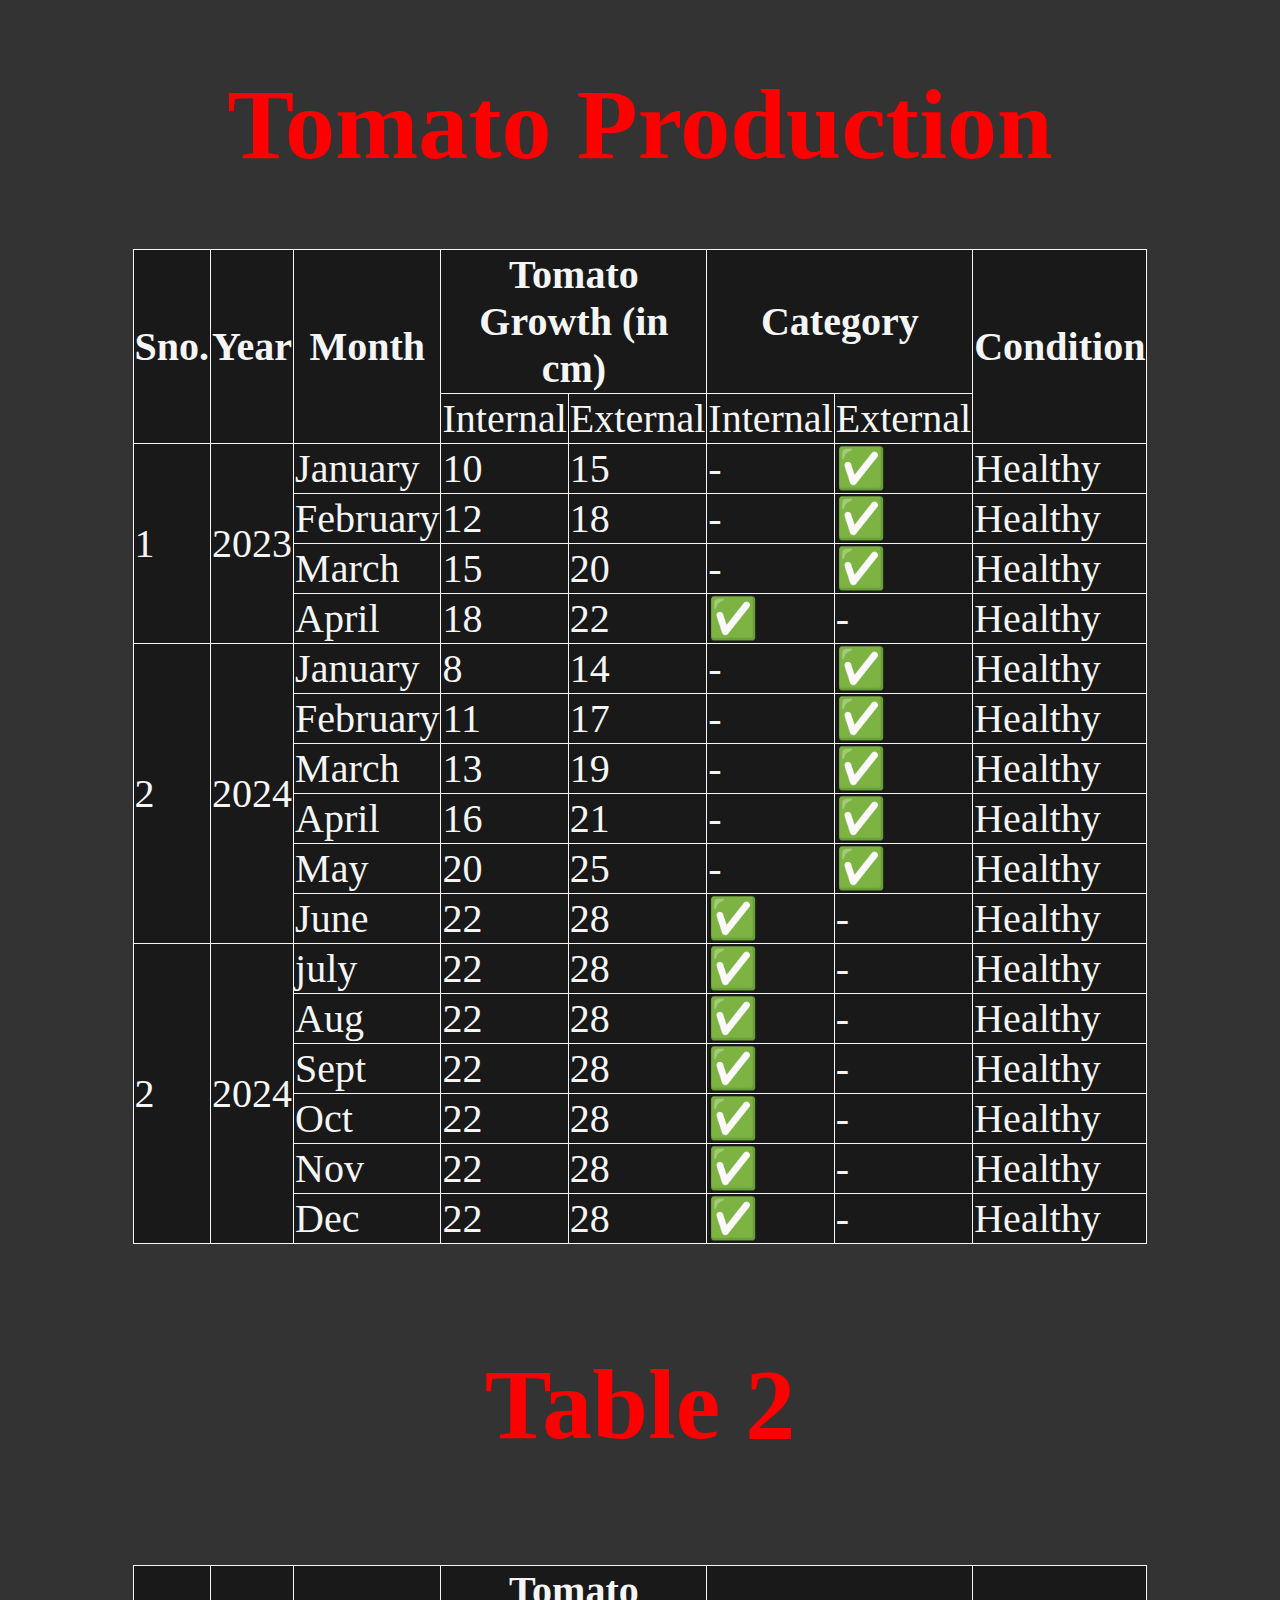
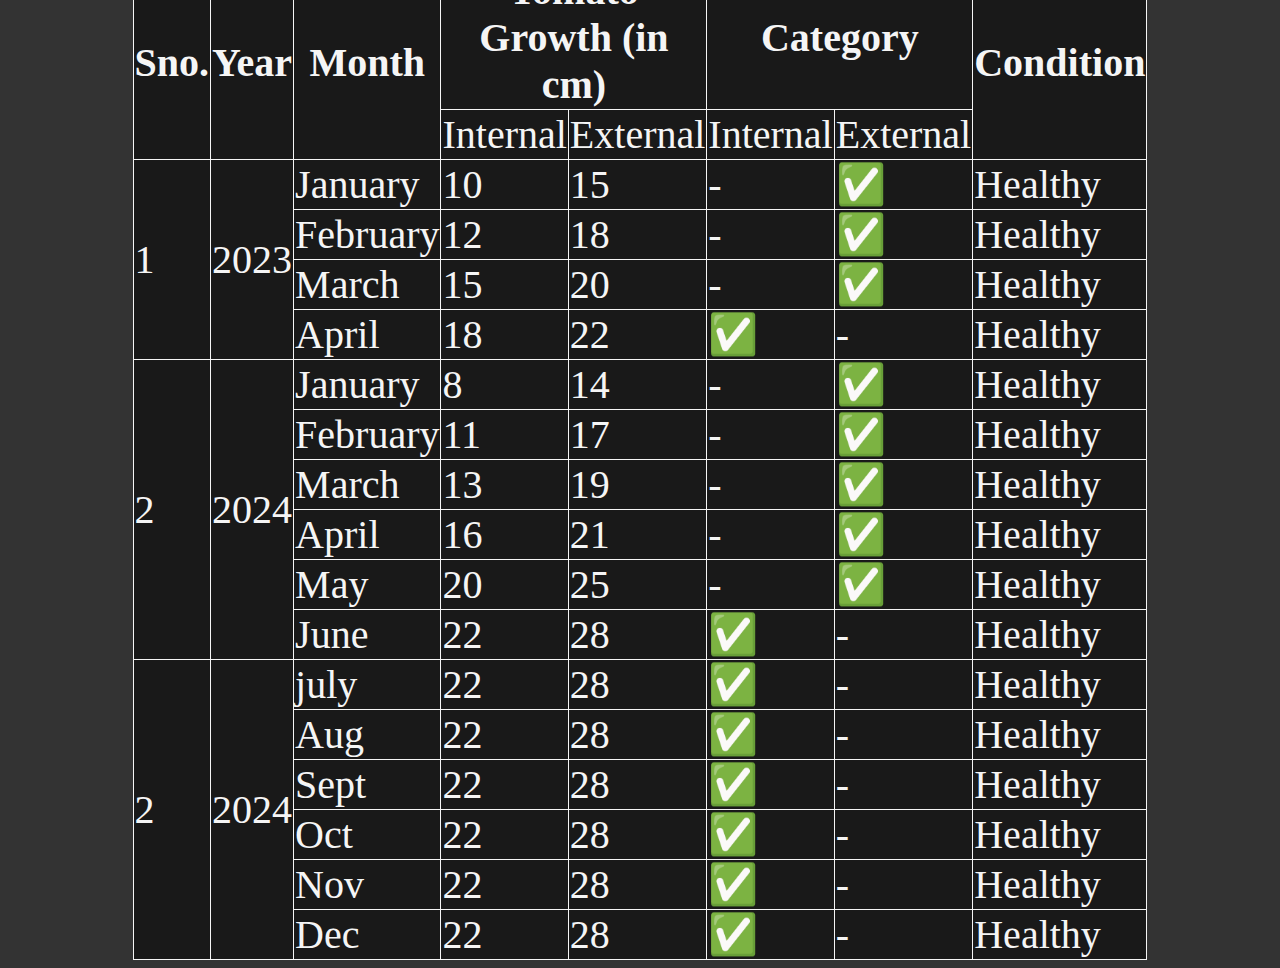
==== WebDev/table.html @ fb670f56 "Updating all my work" ====
<!DOCTYPE html>
<html lang="en">
<head>
    <meta name="viewport" content="width=device-width, initial-scale=1.0">
    <title>Asterisk Figure</title>
    <meta charset="UTF-8">
    <style>
        body{
            background-color: #333;
            color: whitesmoke;
            background-image: url('https://i1.wp.com/blog.pestprophet.com/wp-content/uploads/2023/03/tomato-scaled.jpg');
            background-repeat:repeat;
            background-position: center;
            background-attachment: fixed;
            
        }
        table{
            margin: 0 auto;
            width: 70%;
            border: 1px solid #333;
            border-collapse: collapse;
        }
        
        tr, th, td{
            border: 1px solid whitesmoke;
            font-size: 40px;
           
            
        }
        .container{
            background-color: rgba(0, 0, 0, 0.5);
        }
        h1{
           text-align: center;
           color: red;
           font-size: 100px;
                } 

    </style>

<body>
    
    <H1>Tomato Production</H1>


    <table class="container">
        <tr>
            <th rowspan="2">Sno.</th>
            <th rowspan="2">Year</th>
            <th rowspan="2">Month</th>
            <th colspan="2">Tomato Growth (in cm)</th>
            <th colspan="2">Category</th>
            <th rowspan="2">Condition</th>
        </tr>
        <tr>
            <td>Internal</td>
            <td>External</td>
            <td>Internal</td>
            <td>External</td>
        </tr>
        <tr>
            <td rowspan="4">1</td>
            <td rowspan="4">2023</td>
            <td>January</td>
            <td>10</td>
            <td>15</td>
            <td>-</td>
            <td>✅</td>
            <td>Healthy</td>
        </tr>
        <tr>
            <td>February</td>
            <td>12</td>
            <td>18</td>
            <td>-</td>
            <td>✅</td>
            <td>Healthy</td>
        </tr>
        <tr>
            <td>March</td>
            <td>15</td>
            <td>20</td>
            <td>-</td>
            <td>✅</td>
            <td>Healthy</td>
        </tr>
        <tr>
            <td>April</td>
            <td>18</td>
            <td>22</td>
            <td>✅</td>
            <td>-</td>
            <td>Healthy</td>
        </tr>
        <tr>
            <td rowspan="6">2</td>
            <td rowspan="6">2024</td>
            <td>January</td>
            <td>8</td>
            <td>14</td>
            <td>-</td>
            <td>✅</td>
            <td>Healthy</td>
        </tr>
        <tr>
            <td>February</td>
            <td>11</td>
            <td>17</td>
            <td>-</td>
            <td>✅</td>
            <td>Healthy</td>
        </tr>
        <tr>
            <td>March</td>
            <td>13</td>
            <td>19</td>
            <td>-</td>
            <td>✅</td>
            <td>Healthy</td>
        </tr>
        <tr>
            <td>April</td>
            <td>16</td>
            <td>21</td>
            <td>-</td>
            <td>✅</td>
            <td>Healthy</td>
        </tr>
        <tr>
            <td>May</td>
            <td>20</td>
            <td>25</td>
            <td>-</td>
            <td>✅</td>
            <td>Healthy</td>
        </tr>
        <tr>
            <td>June</td>
            <td>22</td>
            <td>28</td>
            <td>✅</td>
            <td>-</td>
            <td>Healthy</td>
        </tr>
        <tr>
            <td rowspan="6">2</td>
            <td rowspan="6">2024</td>
            <td>july</td>
            <td>22</td>
            <td>28</td>
            <td>✅</td>
            <td>-</td>
            <td>Healthy</td>
        </tr>
        <tr>
            
            <td>Aug</td>
            <td>22</td>
            <td>28</td>
            <td>✅</td>
            <td>-</td>
            <td>Healthy</td>
        </tr>
        <tr>
            <td>Sept</td>
            <td>22</td>
            <td>28</td>
            <td>✅</td>
            <td>-</td>
            <td>Healthy</td>
        </tr>
        <tr>
            <td>Oct</td>
            <td>22</td>
            <td>28</td>
            <td>✅</td>
            <td>-</td>
            <td>Healthy</td>
        </tr>
        <tr>
            <td>Nov</td>
            <td>22</td>
            <td>28</td>
            <td>✅</td>
            <td>-</td>
            <td>Healthy</td>
        </tr>
        <tr>
            <td>Dec</td>
            <td>22</td>
            <td>28</td>
            <td>✅</td>
            <td>-</td>
            <td>Healthy</td>
        </tr>

    </table>
    <br><br>
    <h1>Table 2</h1>
    <br><br>
    <table class="container">
        <tr>
            <th rowspan="2">Sno.</th>
            <th rowspan="2">Year</th>
            <th rowspan="2">Month</th>
            <th colspan="2">Tomato Growth (in cm)</th>
            <th colspan="2">Category</th>
            <th rowspan="2">Condition</th>
        </tr>
        <tr>
            <td>Internal</td>
            <td>External</td>
            <td>Internal</td>
            <td>External</td>
        </tr>
        <tr>
            <td rowspan="4">1</td>
            <td rowspan="4">2023</td>
            <td>January</td>
            <td>10</td>
            <td>15</td>
            <td>-</td>
            <td>✅</td>
            <td>Healthy</td>
        </tr>
        <tr>
            <td>February</td>
            <td>12</td>
            <td>18</td>
            <td>-</td>
            <td>✅</td>
            <td>Healthy</td>
        </tr>
        <tr>
            <td>March</td>
            <td>15</td>
            <td>20</td>
            <td>-</td>
            <td>✅</td>
            <td>Healthy</td>
        </tr>
        <tr>
            <td>April</td>
            <td>18</td>
            <td>22</td>
            <td>✅</td>
            <td>-</td>
            <td>Healthy</td>
        </tr>
        <tr>
            <td rowspan="6">2</td>
            <td rowspan="6">2024</td>
            <td>January</td>
            <td>8</td>
            <td>14</td>
            <td>-</td>
            <td>✅</td>
            <td>Healthy</td>
        </tr>
        <tr>
            <td>February</td>
            <td>11</td>
            <td>17</td>
            <td>-</td>
            <td>✅</td>
            <td>Healthy</td>
        </tr>
        <tr>
            <td>March</td>
            <td>13</td>
            <td>19</td>
            <td>-</td>
            <td>✅</td>
            <td>Healthy</td>
        </tr>
        <tr>
            <td>April</td>
            <td>16</td>
            <td>21</td>
            <td>-</td>
            <td>✅</td>
            <td>Healthy</td>
        </tr>
        <tr>
            <td>May</td>
            <td>20</td>
            <td>25</td>
            <td>-</td>
            <td>✅</td>
            <td>Healthy</td>
        </tr>
        <tr>
            <td>June</td>
            <td>22</td>
            <td>28</td>
            <td>✅</td>
            <td>-</td>
            <td>Healthy</td>
        </tr>
        <tr>
            <td rowspan="6">2</td>
            <td rowspan="6">2024</td>
            <td>july</td>
            <td>22</td>
            <td>28</td>
            <td>✅</td>
            <td>-</td>
            <td>Healthy</td>
        </tr>
        <tr>
            
            <td>Aug</td>
            <td>22</td>
            <td>28</td>
            <td>✅</td>
            <td>-</td>
            <td>Healthy</td>
        </tr>
        <tr>
            <td>Sept</td>
            <td>22</td>
            <td>28</td>
            <td>✅</td>
            <td>-</td>
            <td>Healthy</td>
        </tr>
        <tr>
            <td>Oct</td>
            <td>22</td>
            <td>28</td>
            <td>✅</td>
            <td>-</td>
            <td>Healthy</td>
        </tr>
        <tr>
            <td>Nov</td>
            <td>22</td>
            <td>28</td>
            <td>✅</td>
            <td>-</td>
            <td>Healthy</td>
        </tr>
        <tr>
            <td>Dec</td>
            <td>22</td>
            <td>28</td>
            <td>✅</td>
            <td>-</td>
            <td>Healthy</td>
        </tr>

    </table>    
</body>
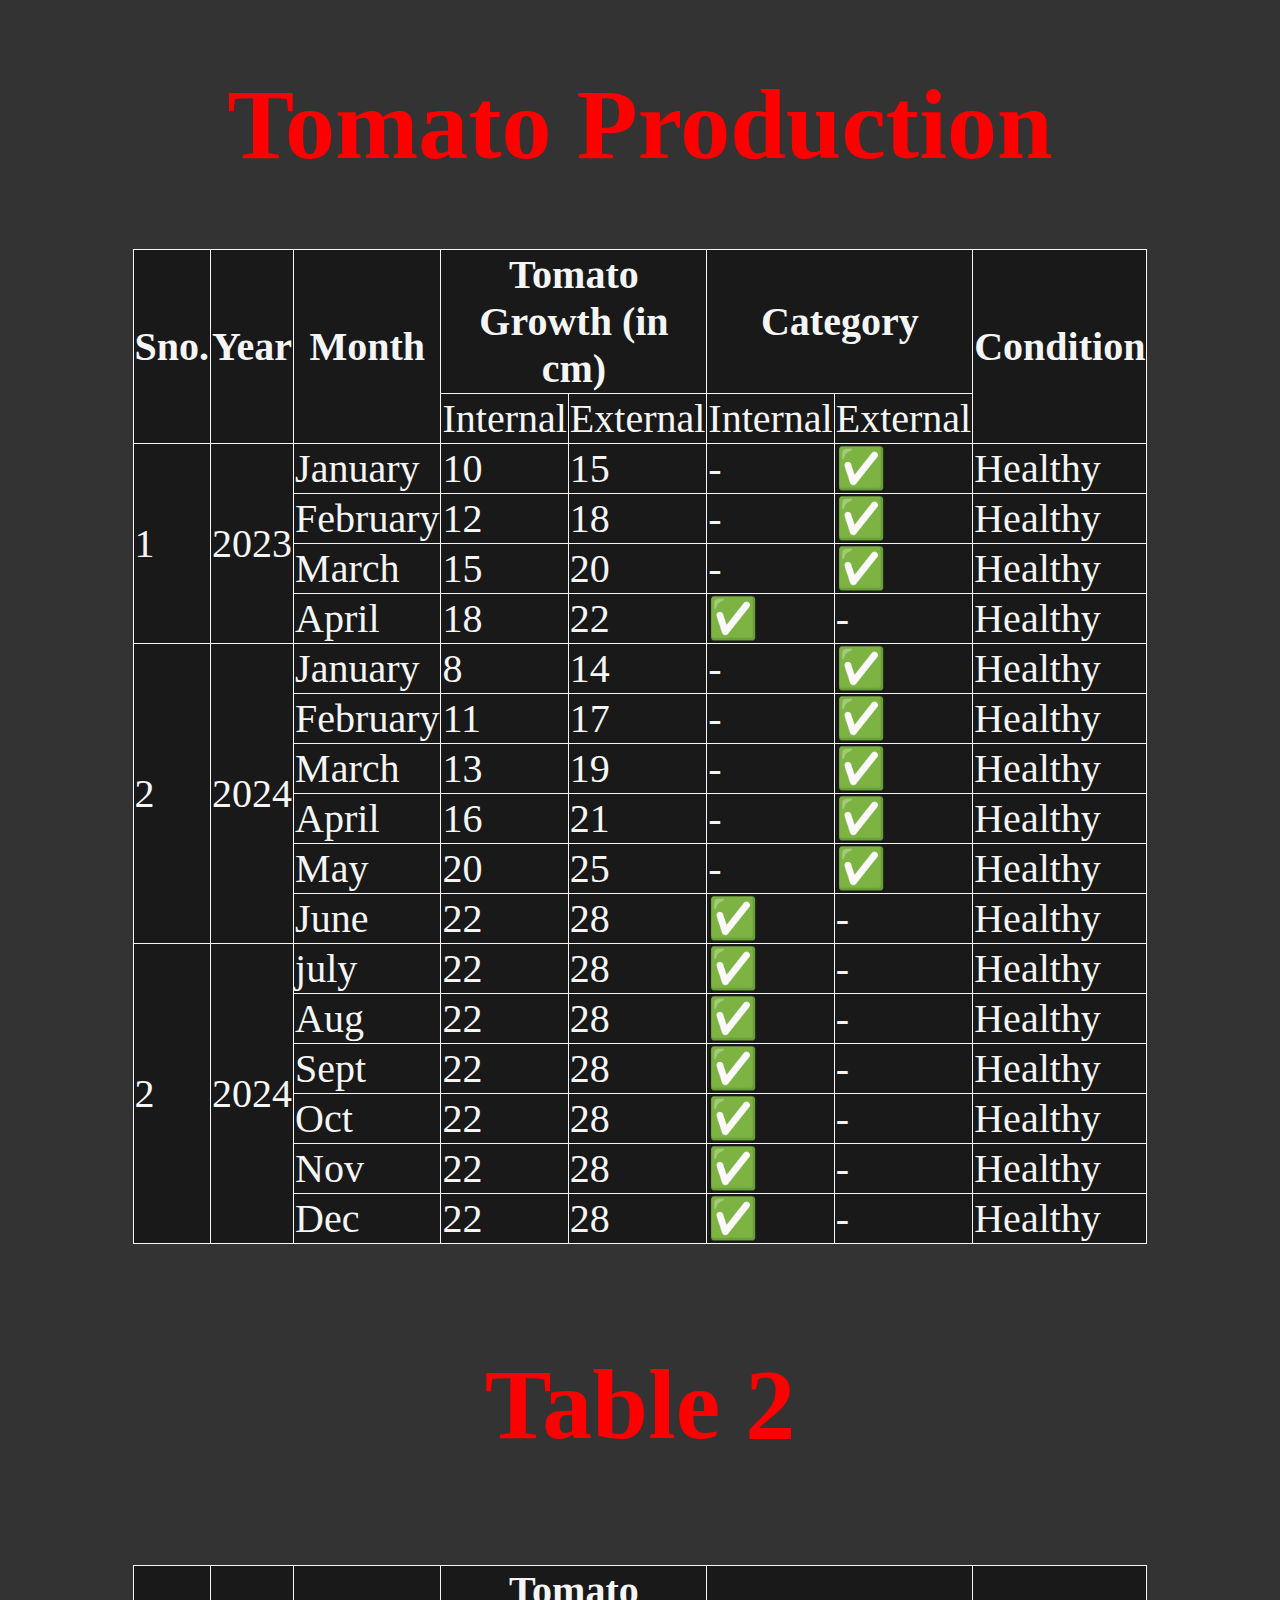
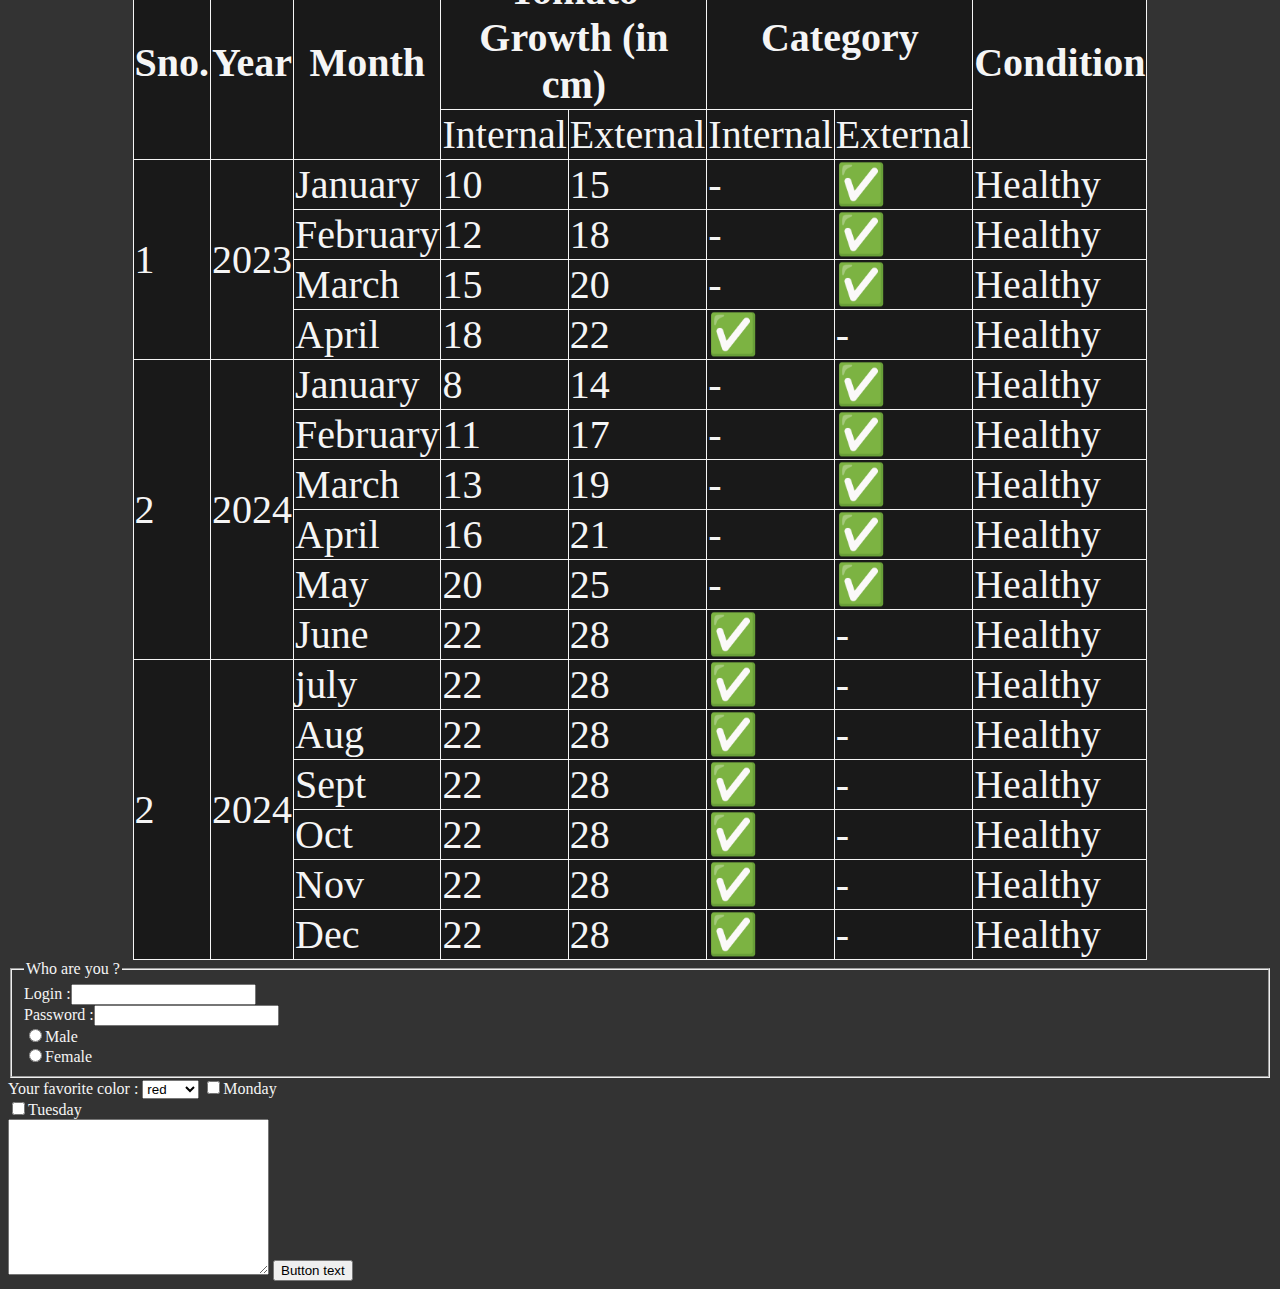
==== commit d588c2f7: "collage stuff" ====
--- a/WebDev/table.html
+++ b/WebDev/table.html
@@ -349,5 +349,31 @@
             <td>Healthy</td>
         </tr>
 
-    </table>    
+    </table>
+
+    <form action="url" method="post">
+
+    <fieldset>
+
+        <legend>Who are you ?</legend>
+        <label>Login :<input type="text" name="login" /></label><br/>
+        <label for="pswd">Password :</label><input type="password" name="password" id="pswd" /><br/>
+        <input type="radio" name="sex" value="male" />Male<br/>
+        <input type="radio" name="sex" value="female" />Female<br/>
+        
+    </fieldset>
+    
+    <label>Your favorite color : <select name="color">
+        <option>red</option>
+        <option>green</option>
+        <option>blue</option>
+    </select></label>
+    
+    <input type="checkbox" name="available" value="monday" />Monday<br/>
+    <input type="checkbox" name="available" value="tuesday" />Tuesday<br/>
+    
+    <textarea name="comments" rows="10" cols="30"></textarea>
+    
+    <input type="submit" value="Button text">
+</form>
 </body>